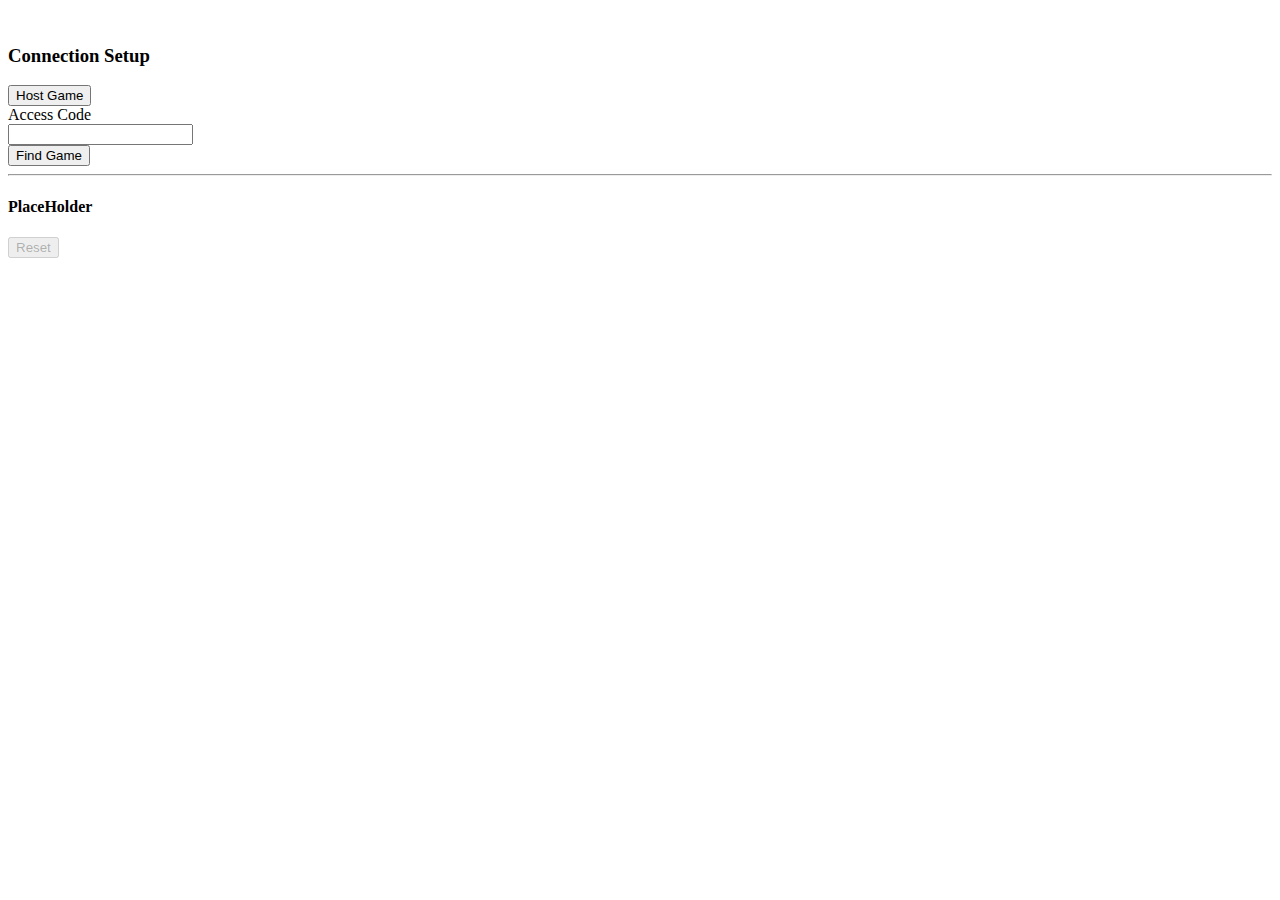
==== src/static/index.html @ 329d6abe "Initial commit" ====
<!DOCTYPE html>

<html>
  <head>
    <title>Tic Tac Toe</title>
    <link rel="stylesheet" type="text/css" href="/static/css/bootstrap.min.css">
    <link rel="stylesheet" type="text/css" href="/static/index.css">

    <script src="/static/js/jquery-3.4.1.min.js"></script>
    <script src="/static/js/bootstrap.bundle.min.js"></script>
  </head>

  <body class="bg-light">
    <div class="container">

      <!-- Connecting Component -->
      <br>
      <h3>Connection Setup</h1>

      <!-- Hosting Row -->
      <div class="row">
        <div class="col-sm">
          <button id="host-game" class="btn btn-dark" onclick="hostGame()">
            Host Game
          </button>
          <span id="access-code-display"></span>
        </div>

        <div class="col-sm input-group">
          <div class="input-group-prepend">
            <span class="input-group-text">Access Code</span>
          </div>
          <input id="access-code" name="accessCode" class="form-control">
          <div class="input-group-append">
            <button id="find-game" class="btn btn-dark" onclick="findGame()">
              Find Game
            </button>
          </div>
        </div>
      </div>

      <!-- Tic Tac Toe Board -->
      <hr>
      <div class="container mx-100">
        <div class="flex justify-center">
          <h4 id="game-stat-disp" class="invisible">PlaceHolder</h4>
        </div>

        <div id="game-board" class="row row-cols-3">
          <div id="box-0-0" class="col bg-dark free-box border border-light" onclick="makePlay(0, 0)"></div>
          <div id="box-0-1" class="col bg-dark free-box border border-light" onclick="makePlay(0, 1)"></div>
          <div id="box-0-2" class="col bg-dark free-box border border-light" onclick="makePlay(0, 2)"></div>
          <div id="box-1-0" class="col bg-dark free-box border border-light" onclick="makePlay(1, 0)"></div>
          <div id="box-1-1" class="col bg-dark free-box border border-light" onclick="makePlay(1, 1)"></div>
          <div id="box-1-2" class="col bg-dark free-box border border-light" onclick="makePlay(1, 2)"></div>
          <div id="box-2-0" class="col bg-dark free-box border border-light" onclick="makePlay(2, 0)"></div>
          <div id="box-2-1" class="col bg-dark free-box border border-light" onclick="makePlay(2, 1)"></div>
          <div id="box-2-2" class="col bg-dark free-box border border-light" onclick="makePlay(2, 2)"></div>
        </div>

        <div class="row pt-3">
          <div class="col alert alert-danger invisible-if-empty" role="alert" id="error-alert"></div>
        </div>

        <div class="flex justify-center">
          <button id="reset-game" class="btn btn-dark" onclick="resetGame()" disabled>
            Reset
          </button>
        </div>
      </div>

    </div>
  </body>
  <script src="/static/index.js"></script>
</html>
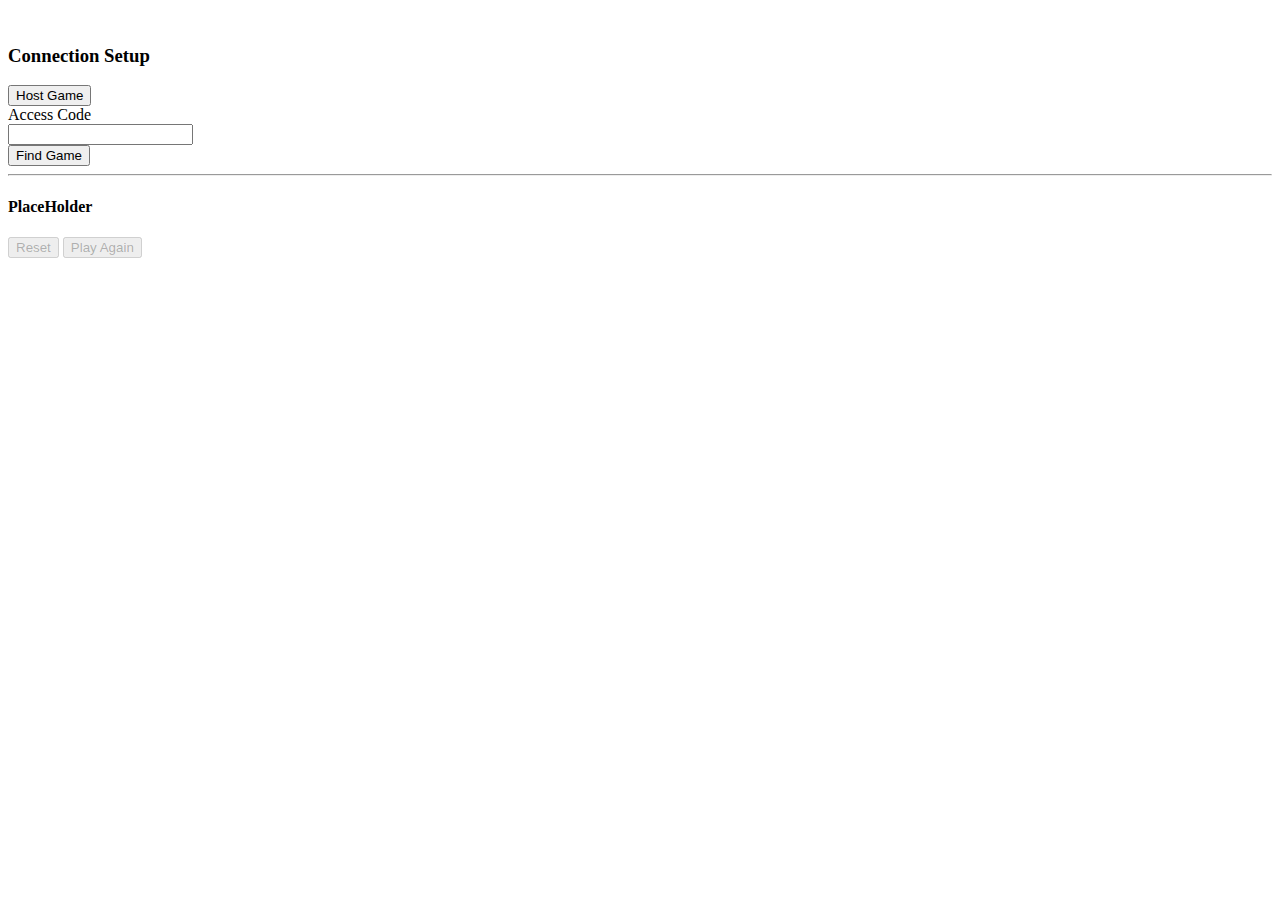
==== commit 319c063e: "Add play again button" ====
--- a/src/static/index.html
+++ b/src/static/index.html
@@ -66,6 +66,9 @@
           <button id="reset-game" class="btn btn-dark" onclick="resetGame()" disabled>
             Reset
           </button>
+          <button id="play-again" class="btn btn-dark" onclick="playAgain()" disabled>
+            Play Again
+          </button>
         </div>
       </div>
 
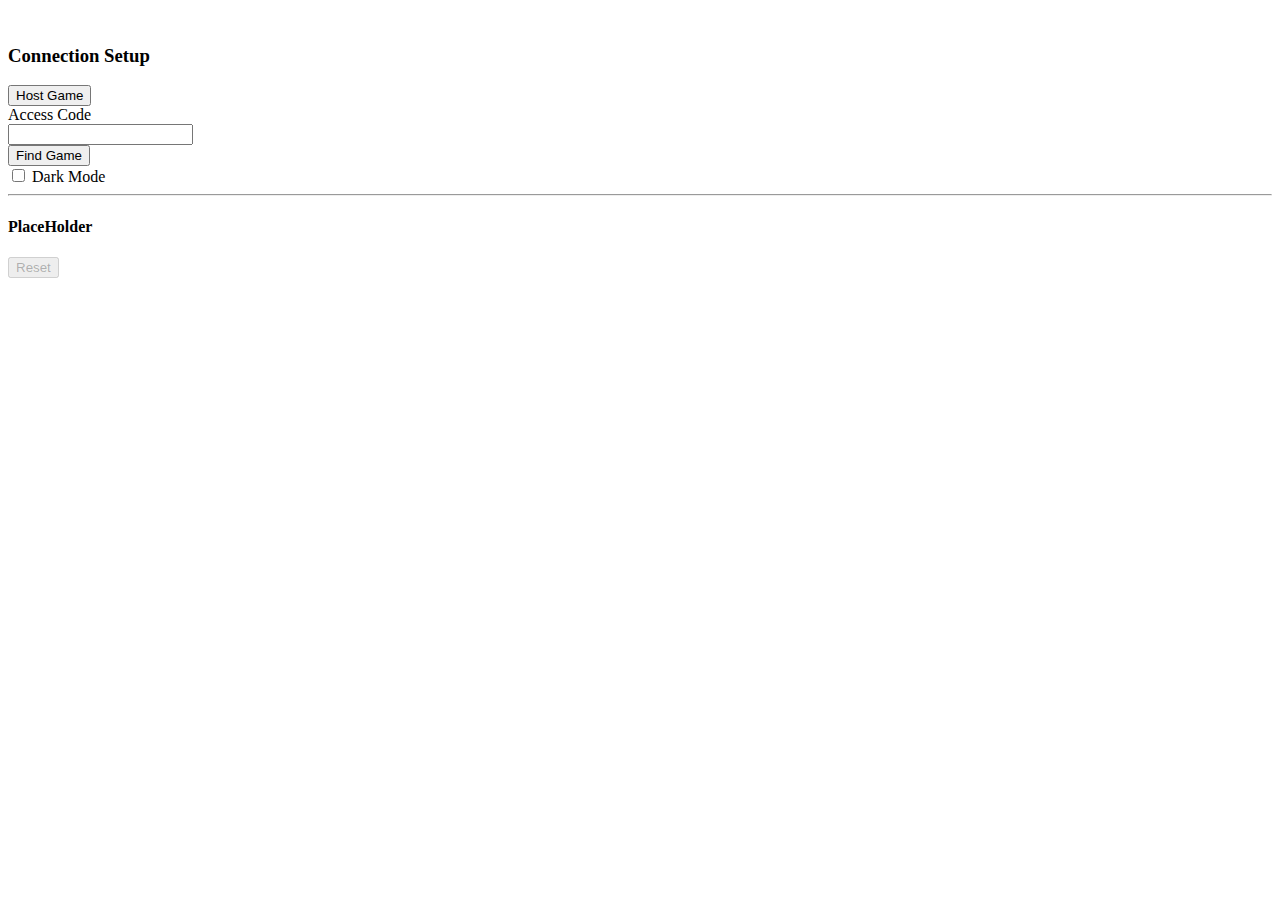
==== commit e40d0392: "Add darkmode" ====
--- a/src/static/index.html
+++ b/src/static/index.html
@@ -10,7 +10,7 @@
     <script src="/static/js/bootstrap.bundle.min.js"></script>
   </head>
 
-  <body class="bg-light">
+  <body class="bg-light text-dark">
     <div class="container">
 
       <!-- Connecting Component -->
@@ -36,6 +36,10 @@
               Find Game
             </button>
           </div>
+        </div>
+        <div class="custom-control custom-switch">
+          <input type="checkbox" class="custom-control-input" id="darkModeToggle">
+          <label class="custom-control-label" for="darkModeToggle">Dark Mode</label>
         </div>
       </div>
 
@@ -66,9 +70,6 @@
           <button id="reset-game" class="btn btn-dark" onclick="resetGame()" disabled>
             Reset
           </button>
-          <button id="play-again" class="btn btn-dark" onclick="playAgain()" disabled>
-            Play Again
-          </button>
         </div>
       </div>
 
